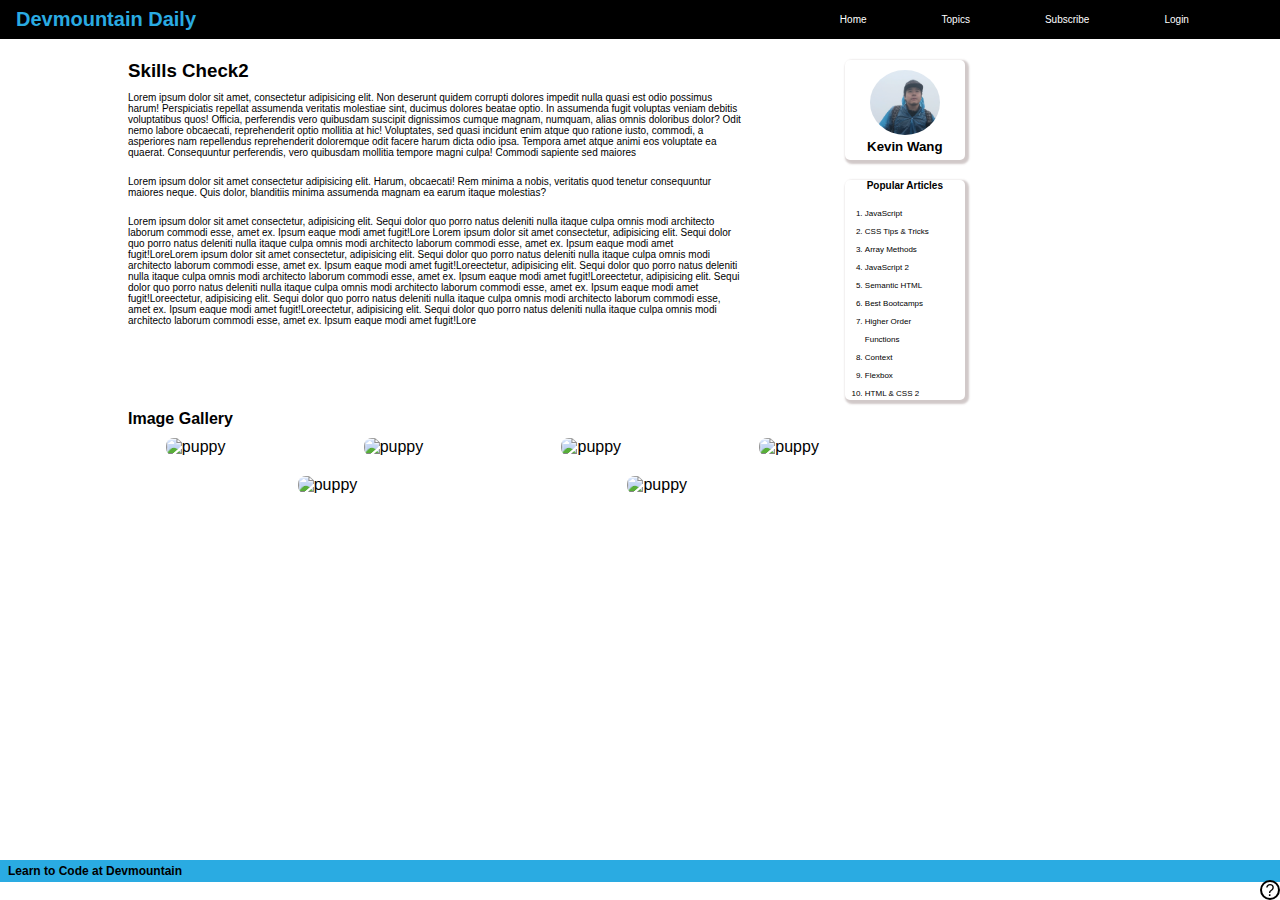
==== html-css/index.html @ 2f0af01c "completed HTML/CSS" ====
<!DOCTYPE html>
<html lang="en">
  <head>
    <meta charset="UTF-8" />
    <meta name="viewport" content="width=device-width, initial-scale=1.0" />
    <title>HTML/CSS Clone</title>
    <link rel="stylesheet" href="/html-css/styles.css" />
  </head>
  <body>
    <header class="main-header">
      <div class="logo">
        <h1>Devmountain Daily</h1>
      </div>
      <nav>
        <a href="">Home</a>
        <a href="">Topics</a>
        <a href="">Subscribe</a>
        <a href="">Login</a>
      </nav>
    </header>
    <main>
      <section class="section-one">
        <div class="text">
          <h3>Skills Check2</h3>
          <p>
            Lorem ipsum dolor sit amet, consectetur adipisicing elit. Non
            deserunt quidem corrupti dolores impedit nulla quasi est odio
            possimus harum! Perspiciatis repellat assumenda veritatis molestiae
            sint, ducimus dolores beatae optio. In assumenda fugit voluptas
            veniam debitis voluptatibus quos! Officia, perferendis vero
            quibusdam suscipit dignissimos cumque magnam, numquam, alias omnis
            doloribus dolor? Odit nemo labore obcaecati, reprehenderit optio
            mollitia at hic! Voluptates, sed quasi incidunt enim atque quo
            ratione iusto, commodi, a asperiores nam repellendus reprehenderit
            doloremque odit facere harum dicta odio ipsa. Tempora amet atque
            animi eos voluptate ea quaerat. Consequuntur perferendis, vero
            quibusdam mollitia tempore magni culpa! Commodi sapiente sed maiores
          </p><br>
          <p>Lorem ipsum dolor sit amet consectetur adipisicing elit. Harum, obcaecati! Rem minima a nobis, veritatis quod tenetur consequuntur maiores neque. Quis dolor, blanditiis minima assumenda magnam ea earum itaque molestias?</p><br>
          <p>Lorem ipsum dolor sit amet consectetur, adipisicing elit. Sequi dolor quo porro natus deleniti nulla itaque culpa omnis modi architecto laborum commodi esse, amet ex. Ipsum eaque modi amet fugit!Lore Lorem ipsum dolor sit amet consectetur, adipisicing elit. Sequi dolor quo porro natus deleniti nulla itaque culpa omnis modi architecto laborum commodi esse, amet ex. Ipsum eaque modi amet fugit!LoreLorem ipsum dolor sit amet consectetur, adipisicing elit. Sequi dolor quo porro natus deleniti nulla itaque culpa omnis modi architecto laborum commodi esse, amet ex. Ipsum eaque modi amet fugit!Loreectetur, adipisicing elit. Sequi dolor quo porro natus deleniti nulla itaque culpa omnis modi architecto laborum commodi esse, amet ex. Ipsum eaque modi amet fugit!Loreectetur, adipisicing elit. Sequi dolor quo porro natus deleniti nulla itaque culpa omnis modi architecto laborum commodi esse, amet ex. Ipsum eaque modi amet fugit!Loreectetur, adipisicing elit. Sequi dolor quo porro natus deleniti nulla itaque culpa omnis modi architecto laborum commodi esse, amet ex. Ipsum eaque modi amet fugit!Loreectetur, adipisicing elit. Sequi dolor quo porro natus deleniti nulla itaque culpa omnis modi architecto laborum commodi esse, amet ex. Ipsum eaque modi amet fugit!Lore
          </p>
        </div>
          <div class="side">
            <div class="profile">
              <img src="/assets/Screen Shot 2020-11-05 at 6.57.28 PM.png" alt="" />
              <h5>Kevin Wang</h5>
            </div>
            <div class="list">
              <h4>Popular Articles</h4>
              <ol>
                <li>JavaScript</li>
                <li>CSS Tips & Tricks</li>
                <li>Array Methods</li>
                <li>JavaScript 2</li>
                <li>Semantic HTML</li>
                <li>Best Bootcamps</li>
                <li>Higher Order Functions</li>
                <li>Context</li>
                <li>Flexbox</li>
                <li>HTML & CSS 2</li>
              </ol>
            </div>
          </div>
        </div>
      </section>
      <section class="section-two">
          <h4>Image Gallery</h4>
          <div class="parent">
              <img src="https://images.unsplash.com/photo-1572491929821-e7964a44096a?ixlib=rb-1.2.1&ixid=eyJhcHBfaWQiOjEyMDd9&auto=format&fit=crop&w=936&q=80" alt="puppy">

              <img src="https://images.unsplash.com/photo-1572491929821-e7964a44096a?ixlib=rb-1.2.1&ixid=eyJhcHBfaWQiOjEyMDd9&auto=format&fit=crop&w=936&q=80" alt="puppy">

              <img src="https://images.unsplash.com/photo-1572491929821-e7964a44096a?ixlib=rb-1.2.1&ixid=eyJhcHBfaWQiOjEyMDd9&auto=format&fit=crop&w=936&q=80" alt="puppy">

              <img src="https://images.unsplash.com/photo-1572491929821-e7964a44096a?ixlib=rb-1.2.1&ixid=eyJhcHBfaWQiOjEyMDd9&auto=format&fit=crop&w=936&q=80" alt="puppy">

              <img src="https://images.unsplash.com/photo-1572491929821-e7964a44096a?ixlib=rb-1.2.1&ixid=eyJhcHBfaWQiOjEyMDd9&auto=format&fit=crop&w=936&q=80" alt="puppy">

              <img src="https://images.unsplash.com/photo-1572491929821-e7964a44096a?ixlib=rb-1.2.1&ixid=eyJhcHBfaWQiOjEyMDd9&auto=format&fit=crop&w=936&q=80" alt="puppy">
          </div>
      </section>
    </main>
    <footer class="footer">
      <div><h3>Learn to Code at Devmountain</h3></div>
      <div class="icon">?</div>
    </footer>
  </body>
</html>
---- html-css/styles.css ----
/* 

these are the colors used in the example
***you can use them if you'd like or you can choose your own***

black - rgb(37, 37, 37)
blue - rgb(42, 171, 226)
shadow - rgba(102, 75, 75, .3)
white - rgb(255, 255, 255) (default value) 

the font is called 'nunito' and can be found on google fonts
***you can use it if you'd like or you can choose your own***

*/

/* reset */

* {
  margin: 0;
  padding: 0;
  box-sizing: border-box;
}
body {
  font-family: Arial, Helvetica, sans-serif;
  margin-top: 60px;
}

/* header section */

.main-header {
  display: flex;
  justify-content: space-between;
  align-items: center;
  background-color: black;
  padding: 8px 16px;
  width: 100%;
  position: fixed;
  top: 0px;
  left: 0px;
}

.main-header h1 {
  color: rgb(42, 171, 226);
  font-size: 20px;
}

nav {
  width: 40%;
  display: flex;
  justify-content: space-evenly;
}

nav a {
  color: white;
  text-decoration: none;
  font-size: 10px;
}

main {
  width: 80%;
  margin: 0 auto;
  height: 800px;
}

.section-one {
  display: flex;
  justify-content: space-between;
  margin-bottom: 10px;
}

.section-one p {
  width: 100%;
  font-size: 10px;
}

.section-one h3 {
  margin-bottom: 10px;
}

.text {
  width: 60%;
}
.side {
  width: 30%;
}
.profile {
  height: 100px;
  width: 120px;
  box-shadow: 2px 2px 2px 2px rgba(102, 75, 75, 0.3);
  border-radius: 5px;
  margin-bottom: 20px;
  text-align: center;
  padding: 10px 0px;
}

.profile img {
  width: 70px;
  border-radius: 50%;
}

.list {
  display: flex;
  justify-content: center;
  align-items: center;
  flex-direction: column;
  height: 220px;
  width: 120px;
  box-shadow: 2px 2px 2px 2px rgba(102, 75, 75, 0.3);
  border-radius: 5px;
  padding: 20px;
  line-height: 18px;
}
.list h4 {
  font-size: 10px;
  margin-bottom: 10px;
}
.list li {
  font-size: 8px;
}

/* image section */
.section-two {
  /* width: 80%; */
}
.parent {
  display: flex;
  justify-content: space-evenly;
  flex-wrap: wrap;
  width: 80%;
}

.parent img {
  width: 150px;
  margin: 10px;
  border-radius: 8px;
}

/* footer section */
.footer {
  background-color: rgb(42, 171, 226);
  display: flex;
  justify-content: space-between;
  align-items: center;
  padding: 4px 8px;
}

.footer h3 {
  font-size: 12px;
}

.icon {
  text-align: center;
  height: 20px;
  width: 20px;
  border: 2px solid black;
  border-radius: 50%;
  position: fixed;
  bottom: 0px;
  right: 0px;
}
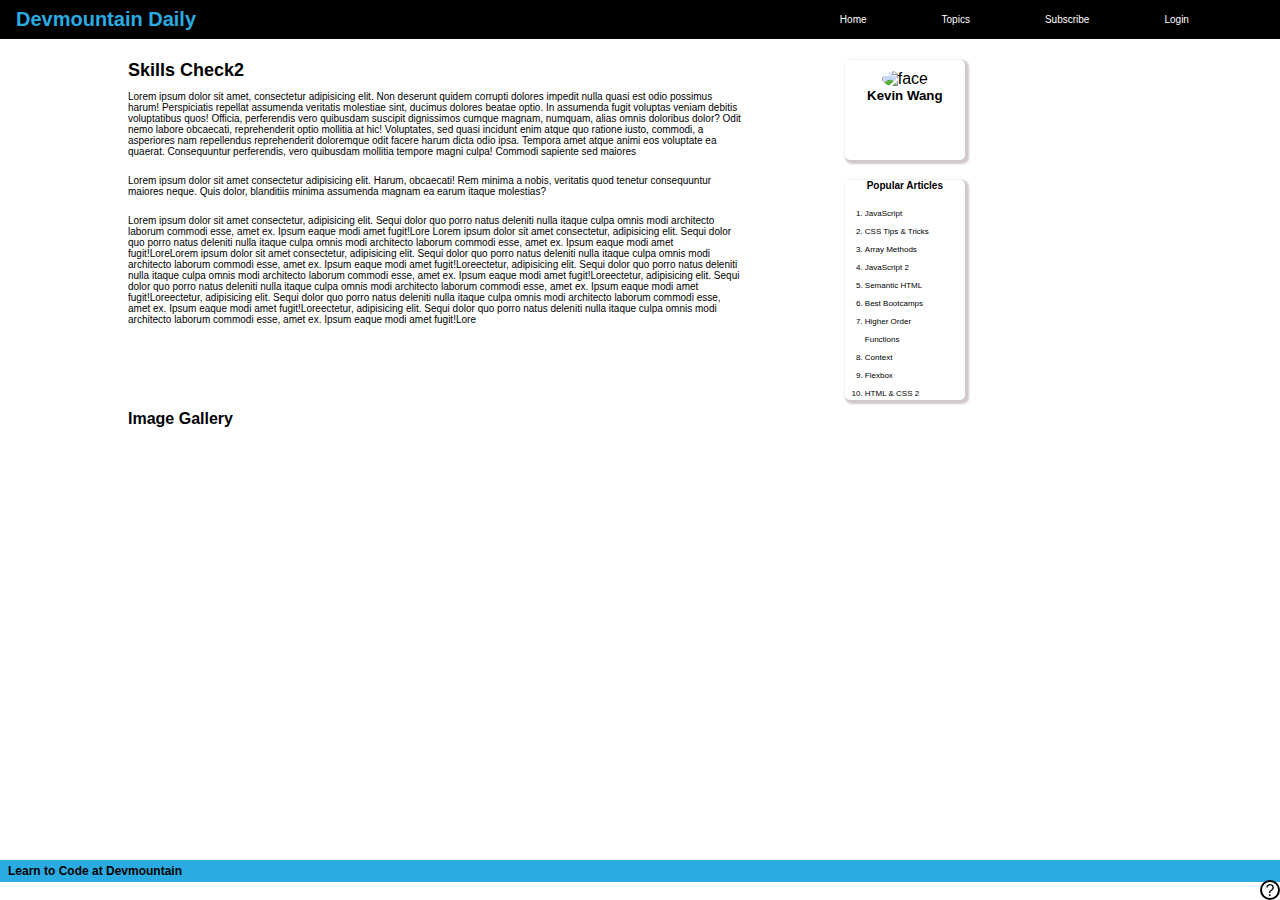
==== commit ed826d2c: "fixed tags" ====
--- a/html-css/index.html
+++ b/html-css/index.html
@@ -3,6 +3,7 @@
   <head>
     <meta charset="UTF-8" />
     <meta name="viewport" content="width=device-width, initial-scale=1.0" />
+    <meta name="description" content="clone-age">
     <title>HTML/CSS Clone</title>
     <link rel="stylesheet" href="/html-css/styles.css" />
   </head>
@@ -20,8 +21,8 @@
     </header>
     <main>
       <section class="section-one">
-        <div class="text">
-          <h3>Skills Check2</h3>
+        <article class="text">
+          <h2>Skills Check2</h2>
           <p>
             Lorem ipsum dolor sit amet, consectetur adipisicing elit. Non
             deserunt quidem corrupti dolores impedit nulla quasi est odio
@@ -39,10 +40,10 @@
           <p>Lorem ipsum dolor sit amet consectetur adipisicing elit. Harum, obcaecati! Rem minima a nobis, veritatis quod tenetur consequuntur maiores neque. Quis dolor, blanditiis minima assumenda magnam ea earum itaque molestias?</p><br>
           <p>Lorem ipsum dolor sit amet consectetur, adipisicing elit. Sequi dolor quo porro natus deleniti nulla itaque culpa omnis modi architecto laborum commodi esse, amet ex. Ipsum eaque modi amet fugit!Lore Lorem ipsum dolor sit amet consectetur, adipisicing elit. Sequi dolor quo porro natus deleniti nulla itaque culpa omnis modi architecto laborum commodi esse, amet ex. Ipsum eaque modi amet fugit!LoreLorem ipsum dolor sit amet consectetur, adipisicing elit. Sequi dolor quo porro natus deleniti nulla itaque culpa omnis modi architecto laborum commodi esse, amet ex. Ipsum eaque modi amet fugit!Loreectetur, adipisicing elit. Sequi dolor quo porro natus deleniti nulla itaque culpa omnis modi architecto laborum commodi esse, amet ex. Ipsum eaque modi amet fugit!Loreectetur, adipisicing elit. Sequi dolor quo porro natus deleniti nulla itaque culpa omnis modi architecto laborum commodi esse, amet ex. Ipsum eaque modi amet fugit!Loreectetur, adipisicing elit. Sequi dolor quo porro natus deleniti nulla itaque culpa omnis modi architecto laborum commodi esse, amet ex. Ipsum eaque modi amet fugit!Loreectetur, adipisicing elit. Sequi dolor quo porro natus deleniti nulla itaque culpa omnis modi architecto laborum commodi esse, amet ex. Ipsum eaque modi amet fugit!Lore
           </p>
-        </div>
-          <div class="side">
+        </article>
+          <aside class="side">
             <div class="profile">
-              <img src="/assets/Screen Shot 2020-11-05 at 6.57.28 PM.png" alt="" />
+              <img src="/html-css/profile.svg" alt="face" />
               <h5>Kevin Wang</h5>
             </div>
             <div class="list">
@@ -61,22 +62,17 @@
               </ol>
             </div>
           </div>
-        </div>
+        </aside>
       </section>
       <section class="section-two">
           <h4>Image Gallery</h4>
           <div class="parent">
-              <img src="https://images.unsplash.com/photo-1572491929821-e7964a44096a?ixlib=rb-1.2.1&ixid=eyJhcHBfaWQiOjEyMDd9&auto=format&fit=crop&w=936&q=80" alt="puppy">
-
-              <img src="https://images.unsplash.com/photo-1572491929821-e7964a44096a?ixlib=rb-1.2.1&ixid=eyJhcHBfaWQiOjEyMDd9&auto=format&fit=crop&w=936&q=80" alt="puppy">
-
-              <img src="https://images.unsplash.com/photo-1572491929821-e7964a44096a?ixlib=rb-1.2.1&ixid=eyJhcHBfaWQiOjEyMDd9&auto=format&fit=crop&w=936&q=80" alt="puppy">
-
-              <img src="https://images.unsplash.com/photo-1572491929821-e7964a44096a?ixlib=rb-1.2.1&ixid=eyJhcHBfaWQiOjEyMDd9&auto=format&fit=crop&w=936&q=80" alt="puppy">
-
-              <img src="https://images.unsplash.com/photo-1572491929821-e7964a44096a?ixlib=rb-1.2.1&ixid=eyJhcHBfaWQiOjEyMDd9&auto=format&fit=crop&w=936&q=80" alt="puppy">
-
-              <img src="https://images.unsplash.com/photo-1572491929821-e7964a44096a?ixlib=rb-1.2.1&ixid=eyJhcHBfaWQiOjEyMDd9&auto=format&fit=crop&w=936&q=80" alt="puppy">
+              <img src="/html-css/placeholder.svg" alt="">
+              <img src="/html-css/placeholder.svg" alt="">
+              <img src="/html-css/placeholder.svg" alt="">
+              <img src="/html-css/placeholder.svg" alt="">
+              <img src="/html-css/placeholder.svg" alt="">
+              <img src="/html-css/placeholder.svg" alt="">
           </div>
       </section>
     </main>
--- a/html-css/styles.css
+++ b/html-css/styles.css
@@ -73,8 +73,9 @@
   font-size: 10px;
 }
 
-.section-one h3 {
+.section-one h2 {
   margin-bottom: 10px;
+  font-size: 18px;
 }
 
 .text {
@@ -127,6 +128,7 @@
   justify-content: space-evenly;
   flex-wrap: wrap;
   width: 80%;
+  margin-top: 10px;
 }
 
 .parent img {
